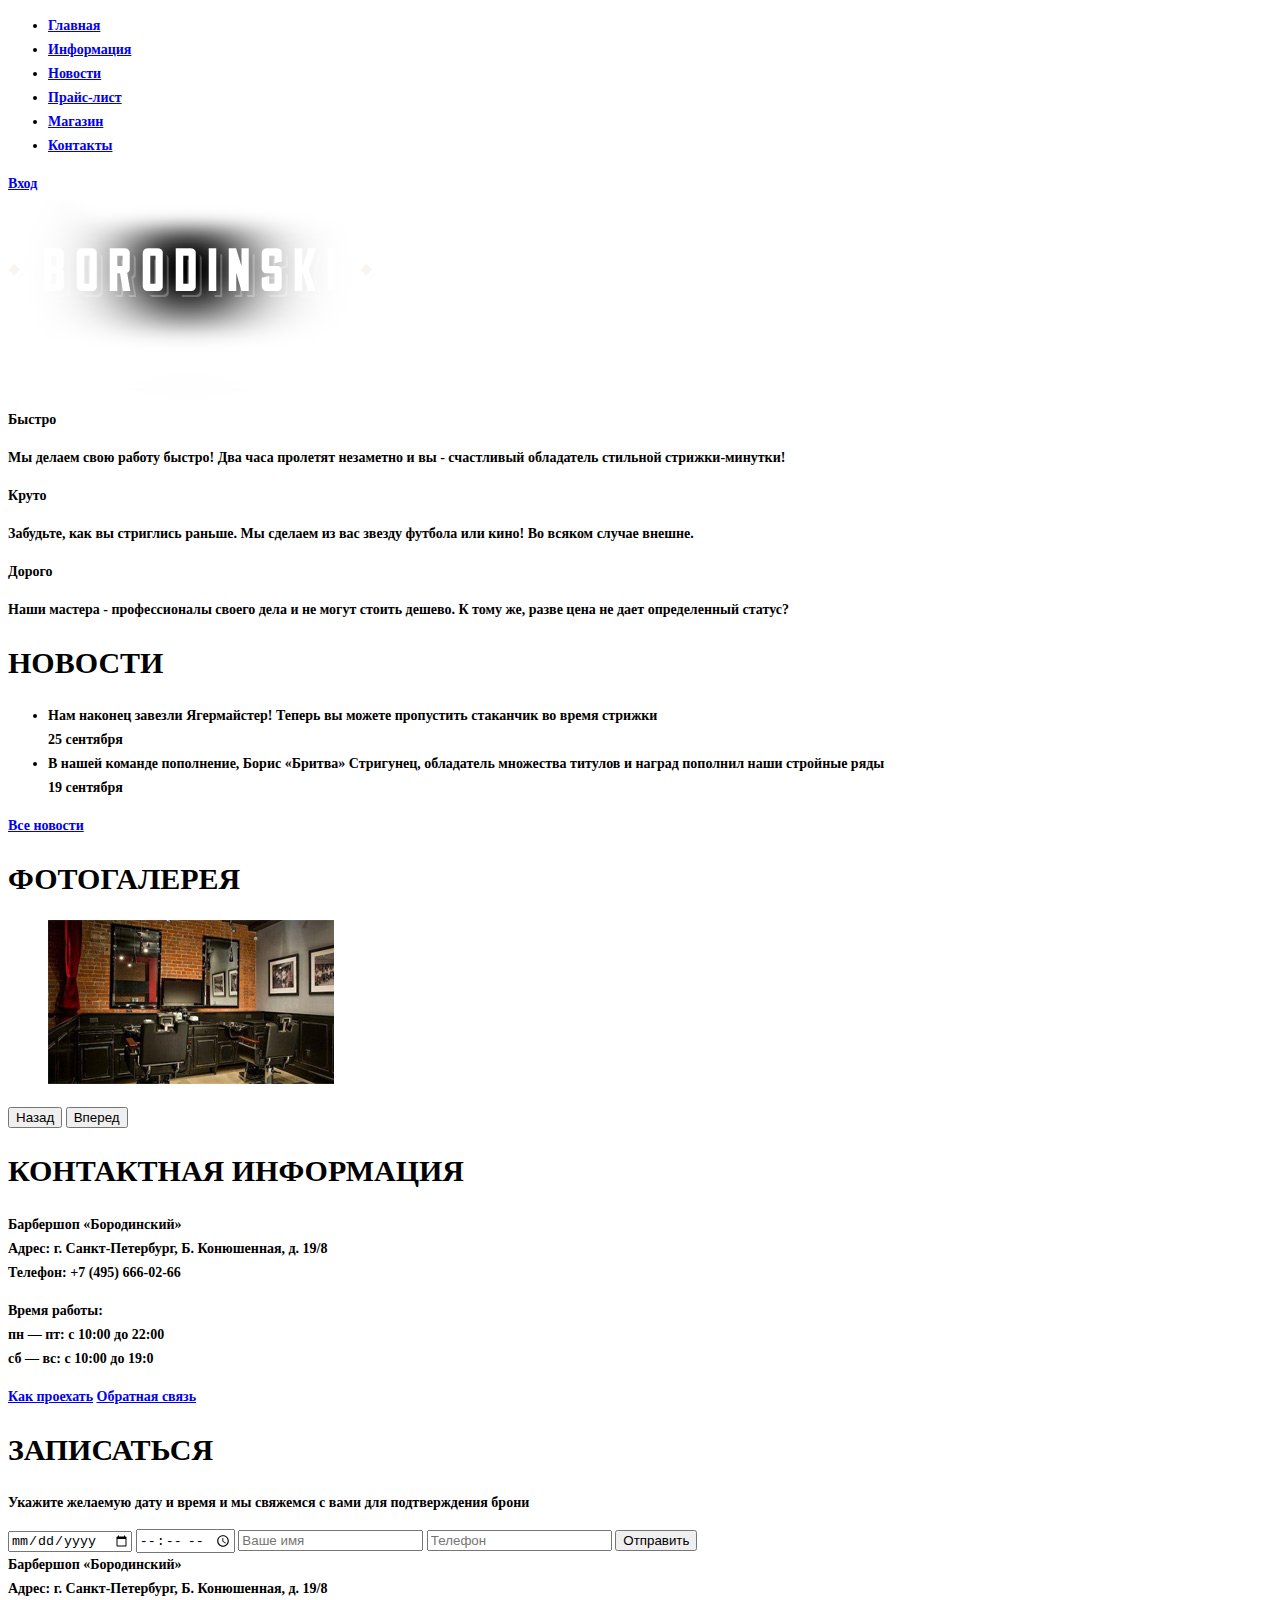
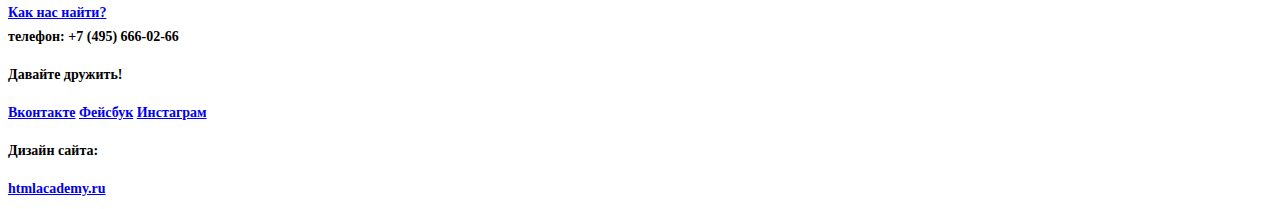
==== index.html @ 21f59401 "Initial site version" ====
<!DOCTYPE html>
<html>
  <head>
    <meta charset="utf-8">
    <title>Барбершоп «Бородинский»</title>
    <link href="css/style.css" rel="stylesheet">
  </head>
  <body>
    <header class="main-header">
      <div class="container clearfix">
        <nav class="main-navigation">
          <ul>
            <li class="active">
              <a href="#">Главная</a>
            </li>
            <li>
              <a href="#">Информация</a>
            </li>
            <li>
              <a href="#">Новости</a>
            </li>
            <li>
              <a href="text.html">Прайс-лист</a>
            </li>
            <li>
              <a href="#">Магазин</a>
            </li>
            <li>
              <a href="#">Контакты</a>
            </li>
          </ul>
        </nav>
        <div class="user-block">
          <a href="#" class="login">Вход</a>
        </div>
      </div>
    </header>

    <div class="container">
      <div class="logo">
        <img src="img/logo.png" width="368" height="204" alt="Барбершоп «Бородинский»">
      </div>
      <section class="features-row clearfix">
        <div class="features-item">
          <div class="features-title">Быстро</div>
          <p>Мы делаем свою работу быстро! Два часа пролетят незаметно и вы - счастливый обладатель стильной стрижки-минутки!</p>
        </div>
        <div class="features-item">
          <div class="features-title">Круто</div>
          <p>Забудьте, как вы стриглись раньше. Мы сделаем из вас звезду футбола или кино! Во всяком случае внешне.</p>
        </div>
        <div class="features-item">
          <div class="features-title">Дорого</div>
          <p>Наши мастера - профессионалы своего дела и не могут стоить дешево. К тому же, разве цена не дает определенный статус?</p>
        </div>
      </section>
      <div class="index-content clearfix">
        <section class="content-column-left">
          <h1 class="content-column-title">Новости</h1>
          <ul class="news-preview">
            <li>
              Нам наконец завезли Ягермайстер! Теперь вы можете пропустить стаканчик во время стрижки<br>
              <time datetime="2013-09-25">25 сентября</time>
            </li>
            <li>
              В нашей команде пополнение, Борис «Бритва» Стригунец, обладатель множества титулов и наград пополнил наши стройные ряды<br>
              <time datetime="2013-09-19">19 сентября</time>
            </li>
          </ul>
          <a href="#" class="btn">Все новости</a>
        </section>
        <section class="content-column-right">
          <h1 class="content-column-title">Фотогалерея</h1>
          <div class="gallery">
            <figure class="gallery-content">
              <img src="img/gallery.jpg" width="286" height="164" alt="gallery">
            </figure>
            <button class="btn gallery-prev">Назад</button>
            <button class="btn gallery-next">Вперед</button>
          </div>
        </section>
      </div>
      <div class="index-content clearfix">
        <section class="content-column-left">
          <div class="main-contacts">
            <h1 class="content-column-title">Контактная информация</h1>
            <p>
              Барбершоп «Бородинский»<br>
              Адрес: г. Санкт-Петербург, Б. Конюшенная, д. 19/8<br>
              Телефон: +7 (495) 666-02-66
            </p>
            <p>
              Время работы:<br>
              пн — пт: с 10:00 до 22:00<br>
              сб — вс: с 10:00 до 19:0
            </p>
            <a href="#" class="btn">Как проехать</a>
            <a href="#" class="btn">Обратная связь</a>
          </div>
        </section>
        <section class="content-column-right">
          <div class="appointment-form">
            <h1 class="content-column-title">Записаться</h1>
            <p>Укажите желаемую дату и время и мы свяжемся с вами для подтверждения брони</p>
            <form action="/echo" method="post">
              <input type="date" name="date" value="" placeholder="Дата">
              <input type="time" name="time" value="" placeholder="Время">
              <input type="text" name="name" value="" placeholder="Ваше имя">
              <input type="tel" name="phone" value="" placeholder="Телефон">
              <button type="submit" class="btn">Отправить</button>
            </form>
          </div>
        </section>
      </div>
    </div>

    <footer class="main-footer">
      <div class="container clearfix">
        <section class="footer-contacts">
          Барбершоп «Бородинский»<br>
          Адрес: г. Санкт-Петербург, Б. Конюшенная, д. 19/8<br>
          <a href="#">Как нас найти?</a><br>
          телефон: +7 (495) 666-02-66
        </section>
        <section class="footer-social">
          <p>Давайте дружить!</p>
          <a href="#" class="social-btn social-btn-vk">Вконтакте</a>
          <a href="#" class="social-btn social-btn-fb">Фейсбук</a>
          <a href="#" class="social-btn social-btn-inst">Инстаграм</a>
        </section>
        <section class="footer-copyright">
          <p>Дизайн сайта:</p>
          <a href="#" class="btn">htmlacademy.ru</a>
        </section>
      </div>
    </footer>
  </body>
</html>
---- css/style.css ----
body {
	font-size: 14px;
	line-height: 24px;
	color: #000000;
	font-weight: bold;
	font-family: PT Sans Narrow;
}
h1 {
	font-size: 30px;
	line-height: 42px;
	color: #000000;
	font-weight: bold;
	font-family: PT Sans Narrow;
	text-transform: uppercase;
}
h2 {
	font-size: 24px;
	line-height: 42px;
	color: #000000;
	font-weight: bold;
	font-family: PT Sans Narrow;
	text-transform: uppercase;
}
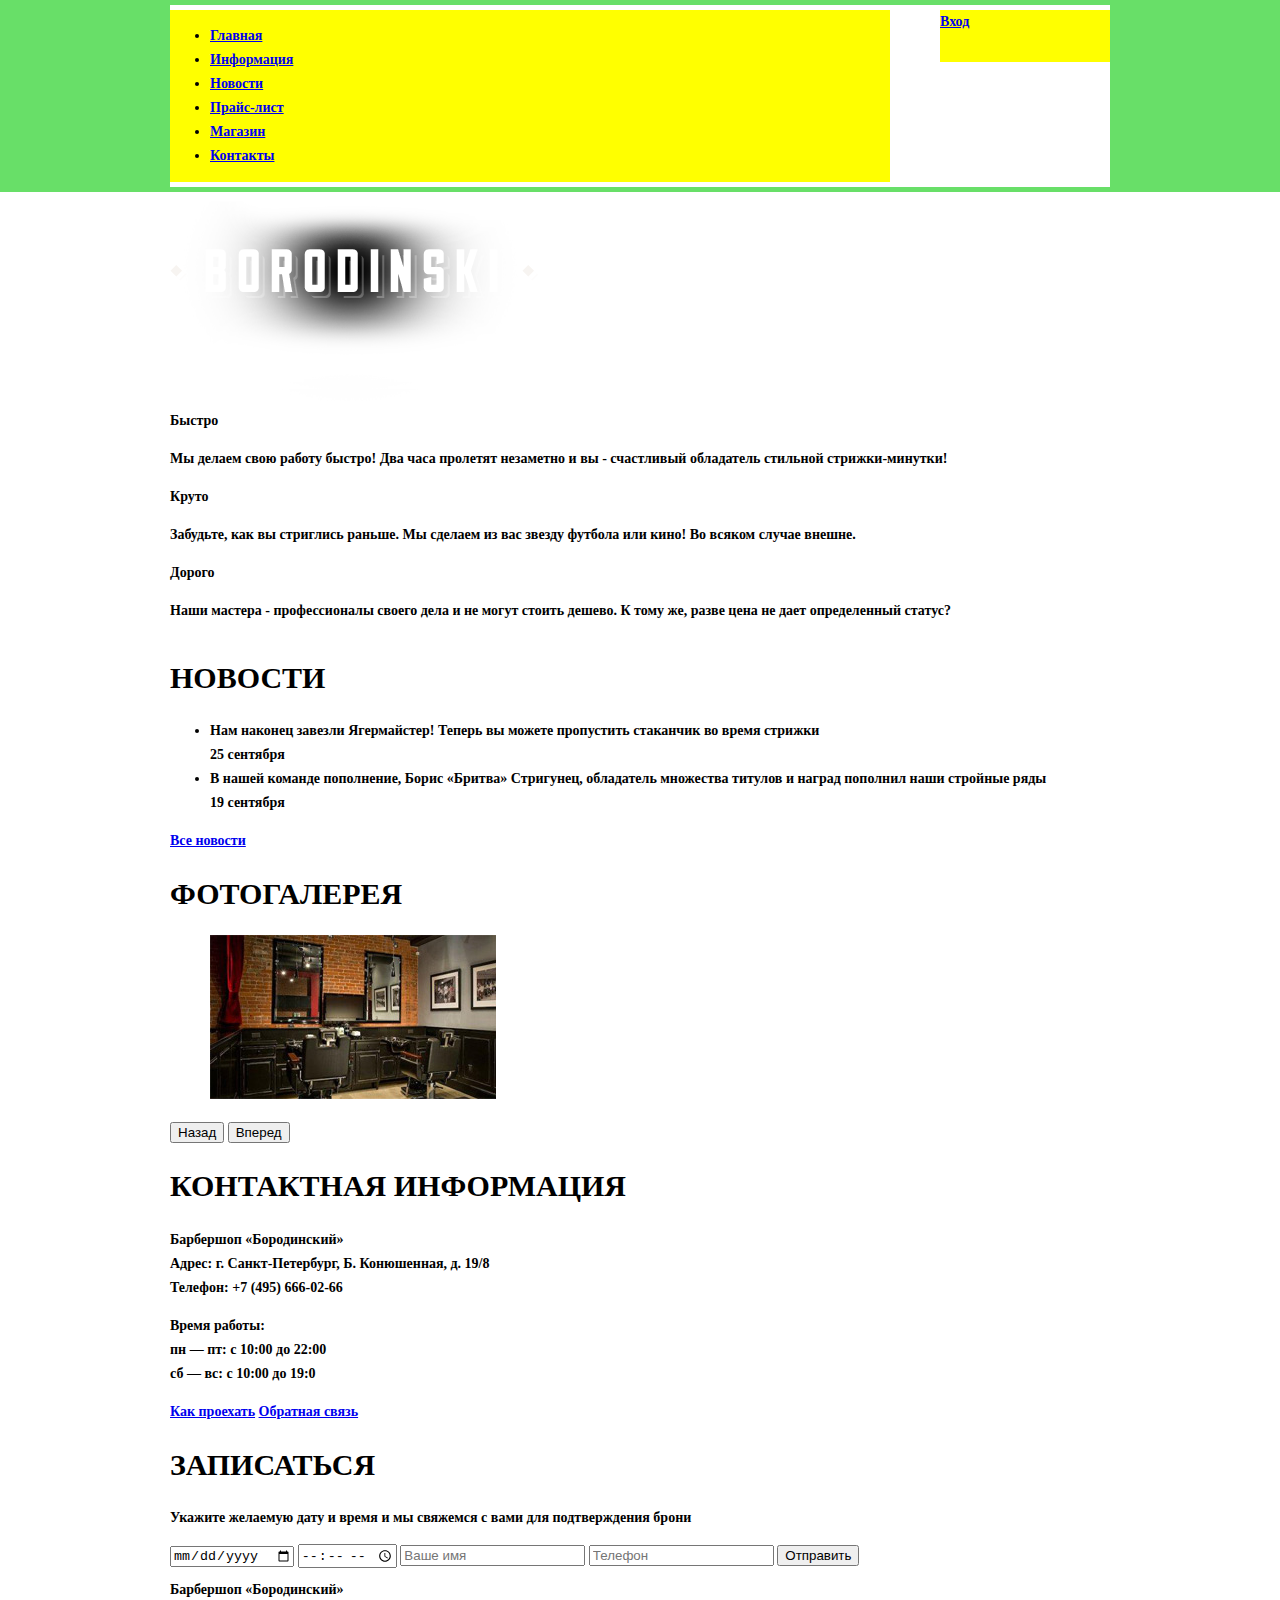
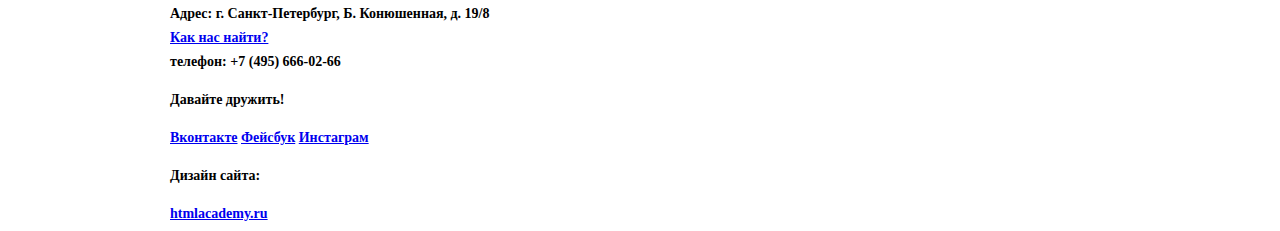
==== commit 74070ba7: "Grid: Correction of Header is finished" ====
--- a/index.html
+++ b/index.html
@@ -2,8 +2,9 @@
 <html>
   <head>
     <meta charset="utf-8">
+    <link href="css/style.css" rel="stylesheet">
     <title>Барбершоп «Бородинский»</title>
-    <link href="css/style.css" rel="stylesheet">
+    
   </head>
   <body>
     <header class="main-header">
--- a/css/style.css
+++ b/css/style.css
@@ -1,11 +1,17 @@
 body {
+    /* Box-model */
+    min-width: 800px;
+    margin: 0;
+    padding: 0;
+    /* Typography */
+    font-family: PT Sans Narrow;
 	font-size: 14px;
 	line-height: 24px;
 	color: #000000;
 	font-weight: bold;
-	font-family: PT Sans Narrow;
 }
 h1 {
+    /* Typography */
 	font-size: 30px;
 	line-height: 42px;
 	color: #000000;
@@ -14,10 +20,48 @@
 	text-transform: uppercase;
 }
 h2 {
+    /* Typography */
+    font-family: PT Sans Narrow;
 	font-size: 24px;
 	line-height: 42px;
 	color: #000000;
 	font-weight: bold;
-	font-family: PT Sans Narrow;
 	text-transform: uppercase;
-}+}
+.main-header {
+    /* Box-model */
+    padding: 5px 0;
+    /* Visual */
+    background-color: #68df68; 
+}
+.container {
+    /* Box-model */
+    min-height: 20px;
+    padding: 5px 0;
+    width: 940px;
+    margin: 0 auto;
+    /* Visual */
+    background-color:white;
+    
+}
+.main-navigation {
+    /* Box-model */
+    float: left;
+    width: 720px;
+    min-height: 52px;
+    /* Visual */
+    background-color: yellow;
+}
+.user-block {
+    /* Box-model */
+    float: right;
+    min-height: 52px;
+    width: 170px;
+    /* Visual */
+    background-color: yellow;
+}
+.clearfix:after {
+    content: "";
+    display: table;
+    clear: both;
+}
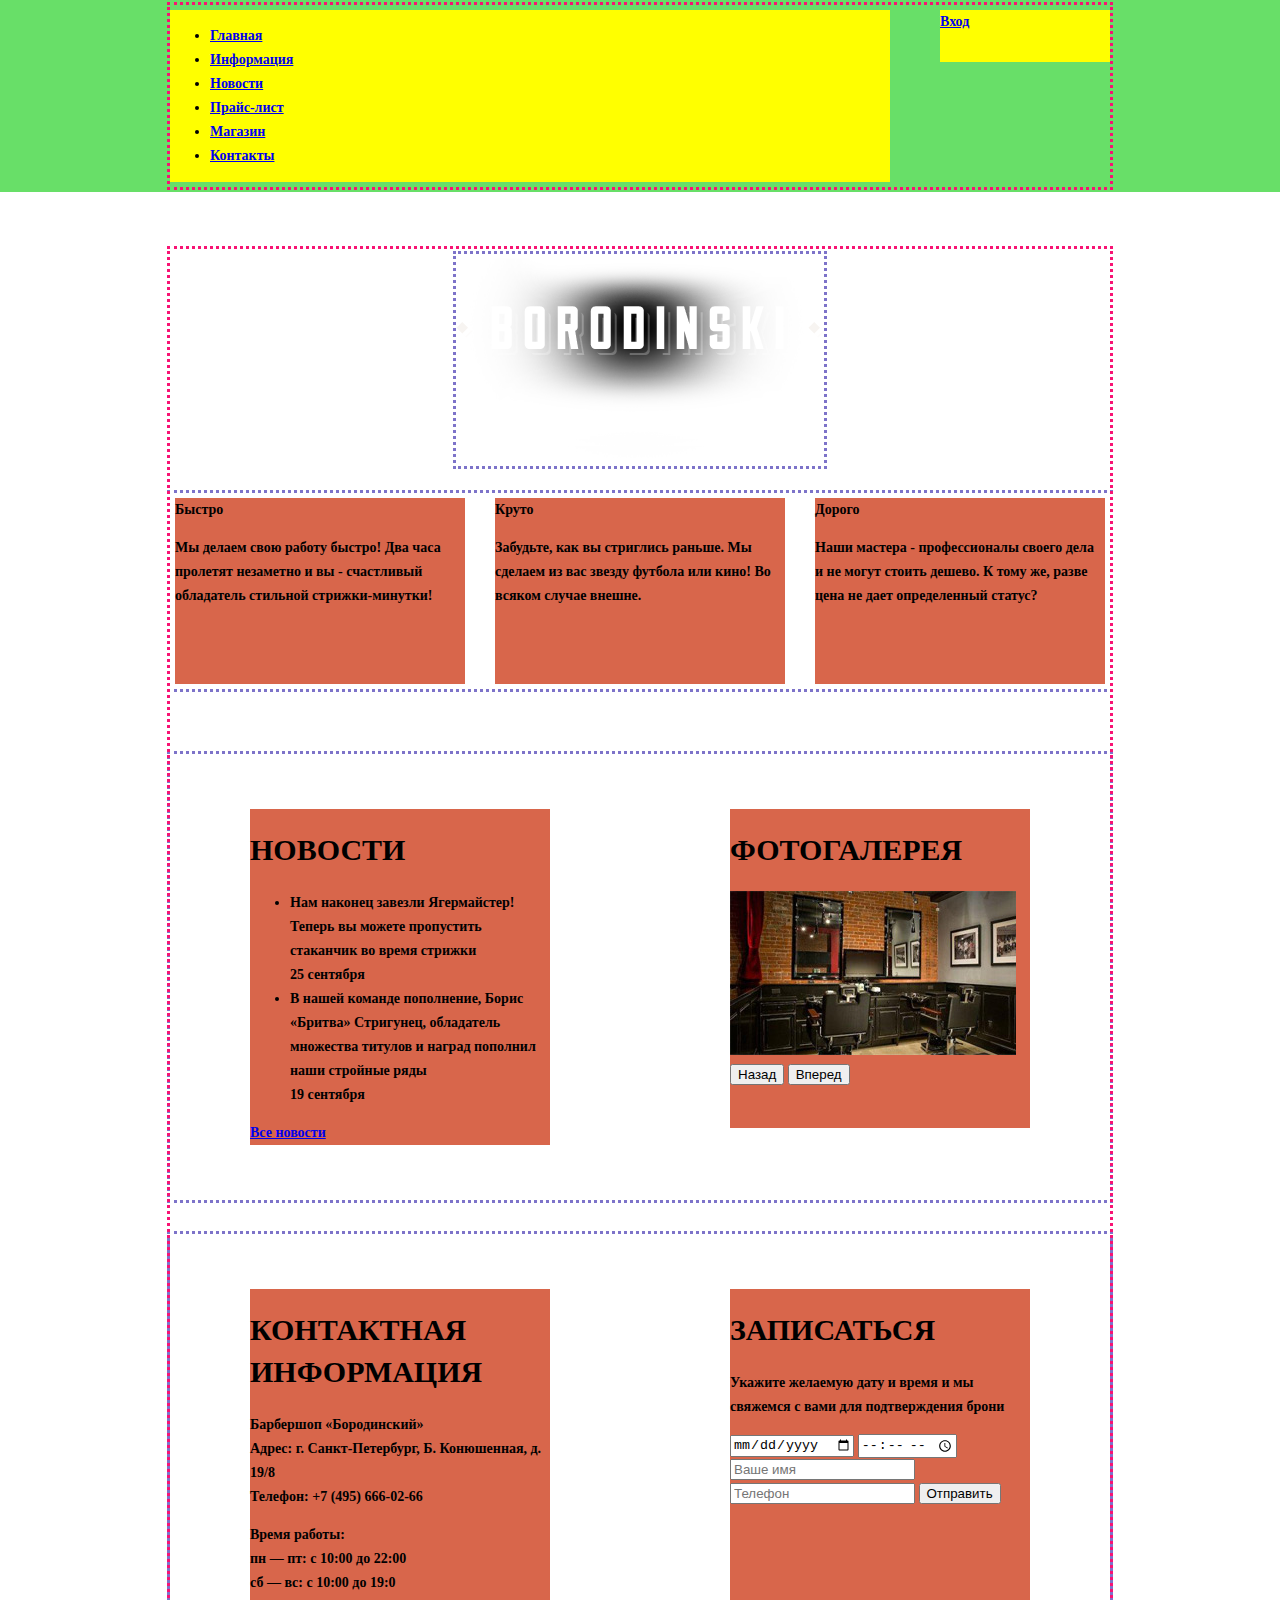
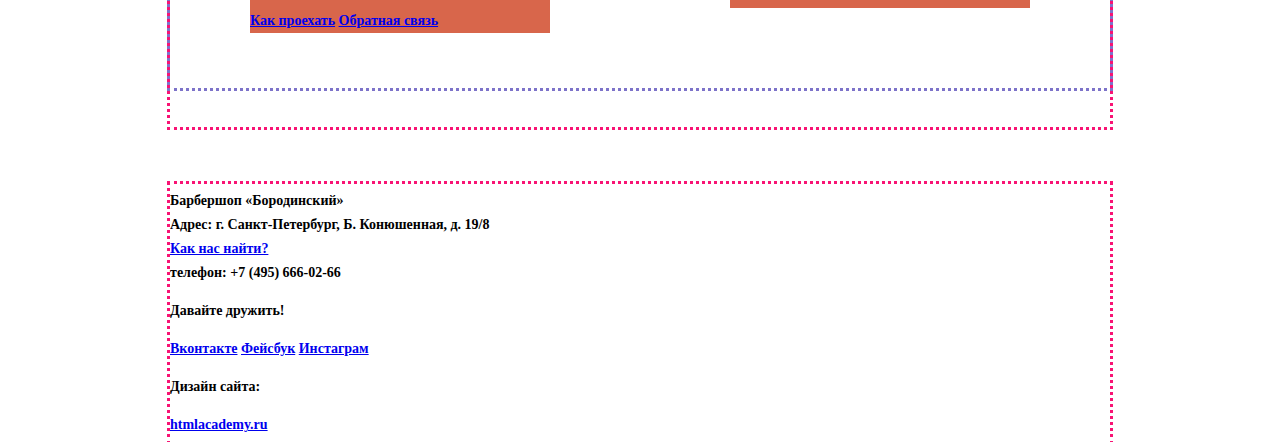
==== commit 1a810ff0: "Grid: Correction of Main-container of index.html is finished" ====
--- a/index.html
+++ b/index.html
@@ -37,7 +37,7 @@
       </div>
     </header>
 
-    <div class="container">
+    <div class="container main-container">
       <div class="logo">
         <img src="img/logo.png" width="368" height="204" alt="Барбершоп «Бородинский»">
       </div>
--- a/css/style.css
+++ b/css/style.css
@@ -41,7 +41,7 @@
     width: 940px;
     margin: 0 auto;
     /* Visual */
-    background-color:white;
+    outline: 3px dotted #f81374;
     
 }
 .main-navigation {
@@ -65,3 +65,57 @@
     display: table;
     clear: both;
 }
+.main-container {
+    margin: 57px auto; 
+}
+.logo {
+    /* Box-model */
+    width: 368px;
+    margin: 0 auto;
+    margin-bottom: 27px;
+    /* Visual */
+    outline: 3px dotted #7d73c9;
+}
+.features-row {
+    /* Box-model */
+    margin-bottom: 65px;
+    padding: 5px;
+    /* Visual */
+    outline: 3px dotted #7d73c9;
+}
+.features-item {
+    /* Box-model */
+    float: left;
+    width: 290px;
+    min-height: 186px;
+    margin-right: 30px;
+    /* Visual */
+    background-color:#d8664b;
+}
+.features-item:last-child {
+    margin-right: 0;   
+}
+.index-content {
+    /* Box-model */
+    margin-bottom: 34px;
+    padding: 55px 80px;
+    /* Visual */
+    outline: 3px dotted #7d73c9;
+}
+.content-column-left,
+.content-column-right {
+    /* Box-model */
+    width: 300px;
+    min-height: 319px;
+    /* Visual */
+    background-color:#d8664b;
+}
+.content-column-left {
+    float: left;
+}
+.content-column-right {
+    float: right;
+}
+.gallery-content {
+    margin: 0;   
+}